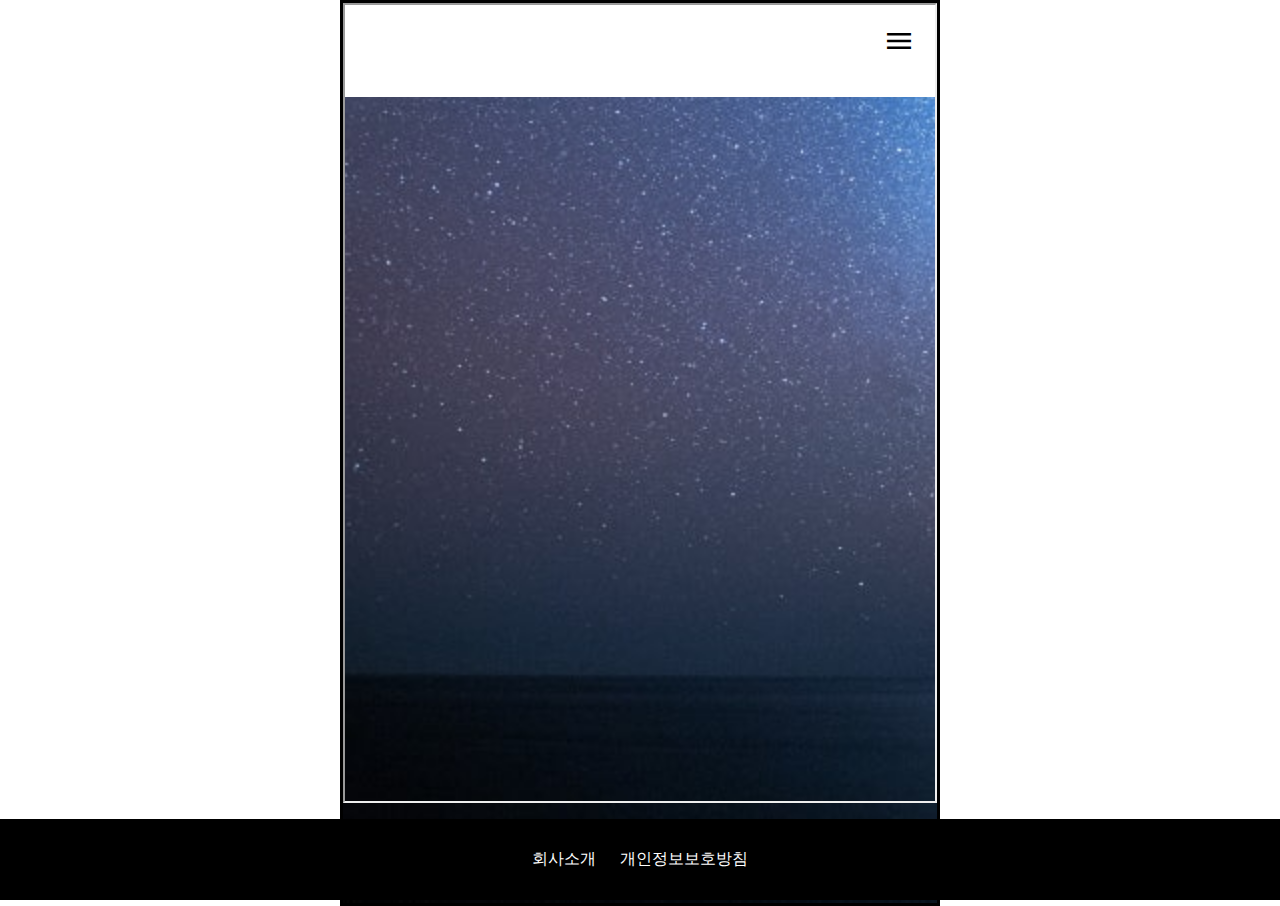
==== about.html @ 9ca4cfe8 "Add files via upload" ====
<!DOCTYPE html>
<html lang="ko">
<head>
    <meta charset="UTF-8">
    <meta name="viewport" content="width=device-width, initial-scale=1.0">
    <title>첫 화면</title>
    <link href="https://fonts.googleapis.com/css2?family=Nanum+Pen+Script&family=Roboto:ital,wght@0,100;0,300;0,400;0,500;0,700;0,900;1,100;1,300;1,400;1,500;1,700;1,900&display=swap" rel="stylesheet">
    <link rel="stylesheet" href="https://fonts.googleapis.com/css2?family=Material+Symbols+Outlined:opsz,wght,FILL,GRAD@20..48,100..700,0..1,-50..200">

    <link rel="stylesheet" href="css/style.css">
</head>
<body id="about">
    <div id="layout">
        <iframe src="header.html" id="header">

        </iframe>

        <main>
            <img src="images/bg2.jpg" alt="배경이미지">
        </main>

        <footer>
            <nav>
                <a href="about.html">회사소개</a>
                <a href="work.html">개인정보보호방침</a>
            </nav>
        </footer>
    </div>
</body>
</html>
---- css/style.css ----
@charset "utf-8";

*{margin:0; padding:0; box-sizing: border-box;}

a {
    text-decoration: none;
    color:black;
}

#layout {

    max-width:600px; margin:auto;
    border:3px solid black;
    overflow: hidden;
    position: relative;
}

iframe#header {
    width:100%;
    height: 800px;
    position:absolute;
}


main {
    text-align: center;
}


#about main img {
    display:block; height: 100vh; 
}

#index main img {
    display:block; height: 100vh; 
}

#work main img {
    display:block; height: 100vh; 
}

main img { 

    height: 100vh; 

}

footer {
    background: black;
    padding:30px;
    text-align: center;
    position:fixed;
    bottom:0;
    width:100%;
    left:0;

}

footer a{

    color:white; padding:5px; margin:5px;
}
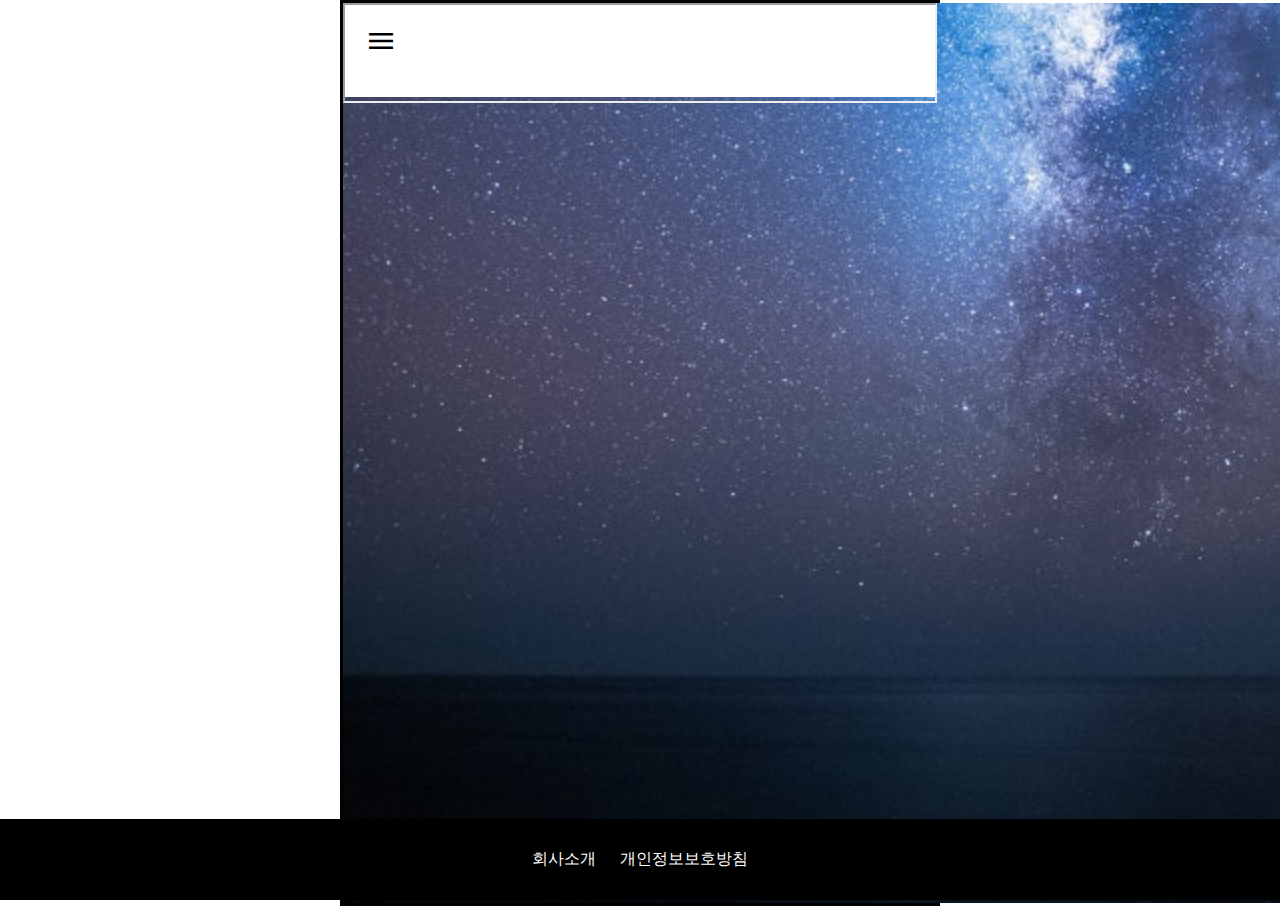
==== commit fe7b7340: "Add files via upload" ====
--- a/about.html
+++ b/about.html
@@ -21,8 +21,8 @@
 
         <footer>
             <nav>
-                <a href="about.html">회사소개</a>
-                <a href="work.html">개인정보보호방침</a>
+                <a href="about.html" target="_top">회사소개</a>
+                <a href="work.html" target="_top">개인정보보호방침</a>
             </nav>
         </footer>
     </div>
--- a/css/style.css
+++ b/css/style.css
@@ -11,14 +11,20 @@
 
     max-width:600px; margin:auto;
     border:3px solid black;
-    overflow: hidden;
+    /* overflow: hidden; */
     position: relative;
 }
 
 iframe#header {
     width:100%;
-    height: 800px;
-    position:absolute;
+    height: 100px;
+    position:absolute; top:0; left:0;
+    z-index: 1;
+}
+
+iframe#header.slide {
+    width:100%;    
+    height: 100vh;    
 }
 
 
@@ -59,4 +65,9 @@
 footer a{
 
     color:white; padding:5px; margin:5px;
+}
+
+header:hover nav.slide {
+    height: 100vh;
+    width: 50vh;
 }